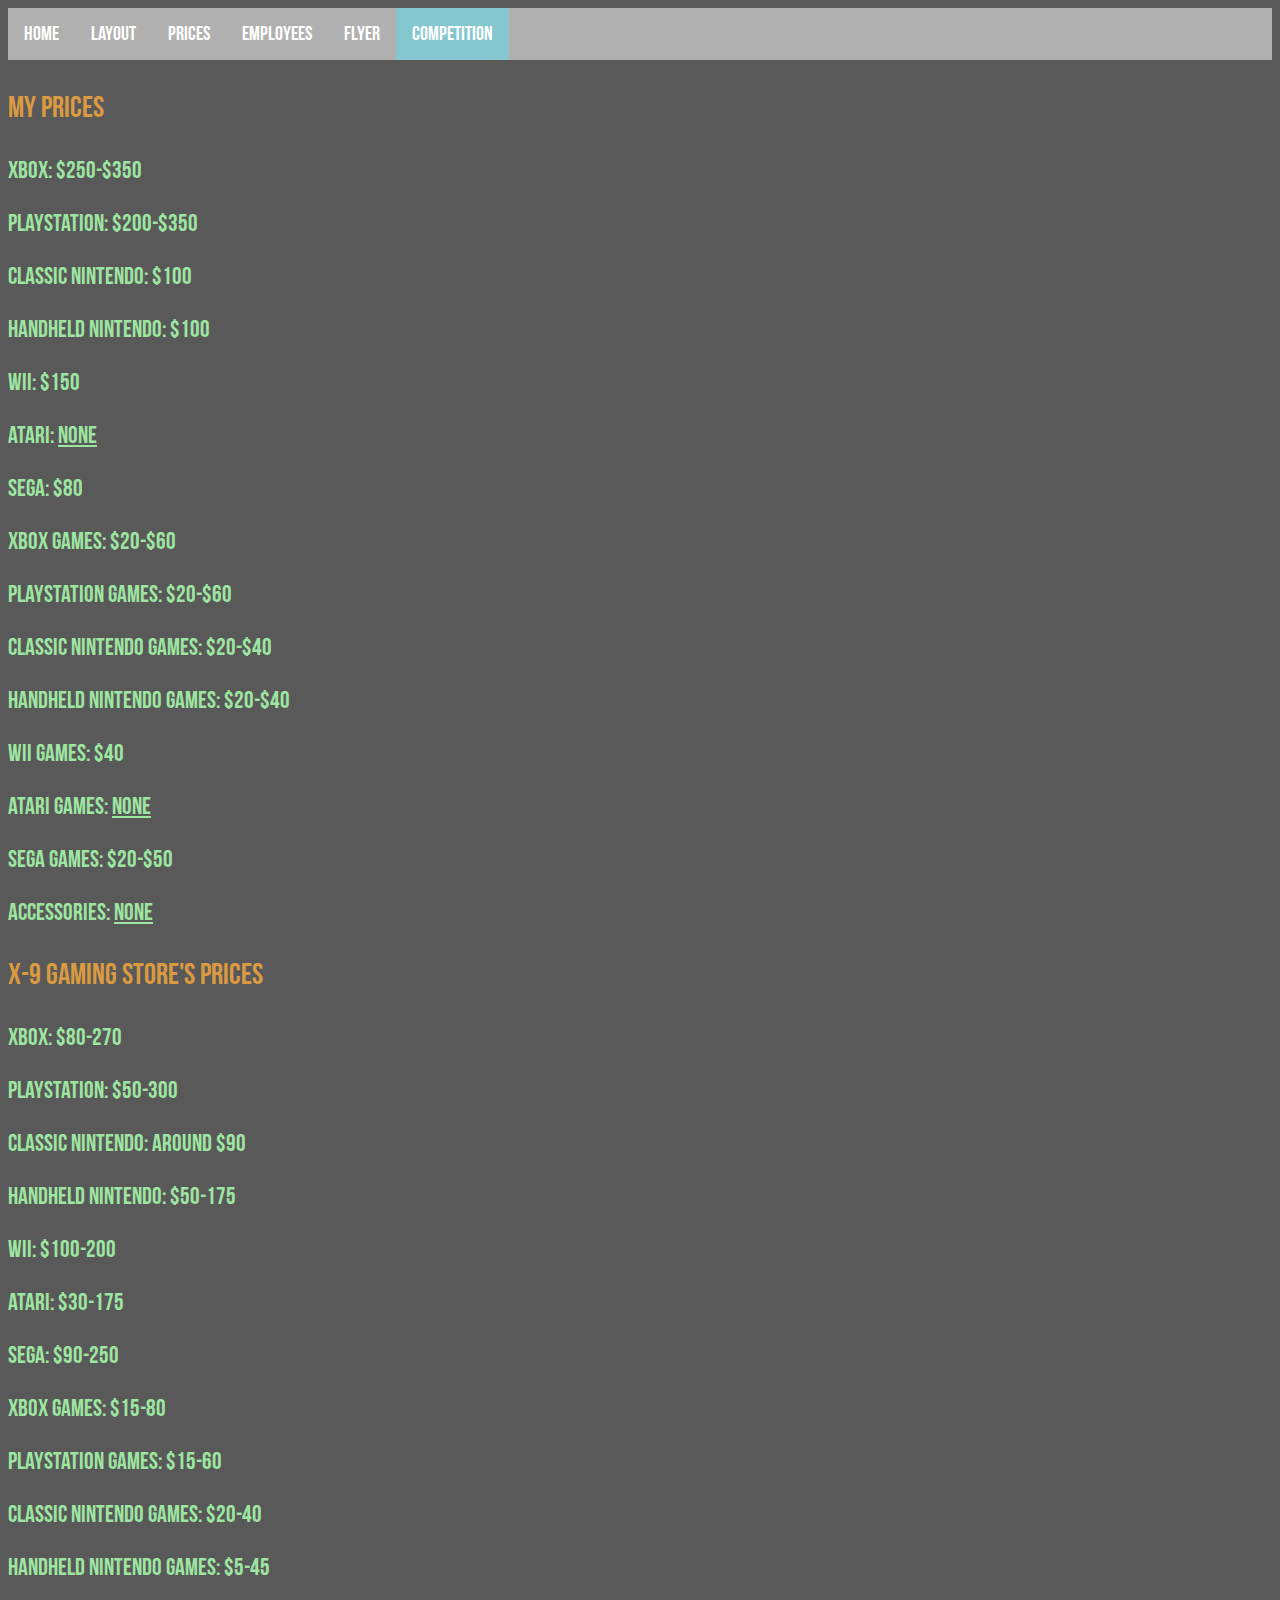
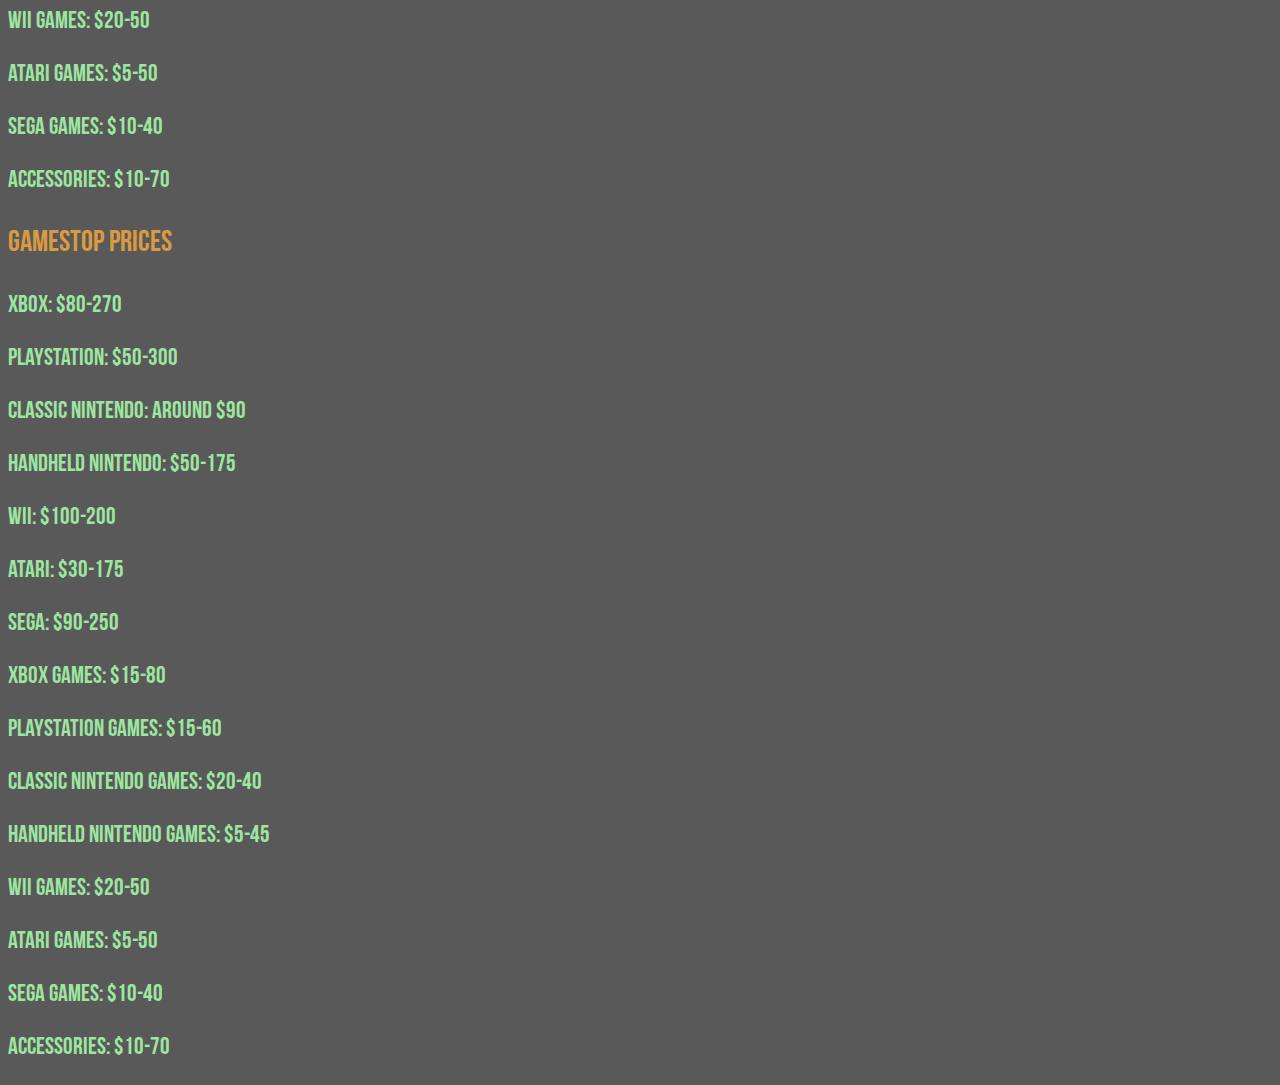
==== competition.html @ 899f76ea "Add files via upload" ====
<!DOCTYPE>
<html style="background-color: 	#595959">

	<title>Competition</title>

	<head> 
		<link rel="stylesheet" alt="text/css" href="css2.css">
		<link rel="stylesheet" type="text/css" href="font.css">
	</head>

		<ul>
			<li><a href="index.html">Home</a></li>
			<li><a href="layout.html">Layout</a></li>
			<li><a href="prices.html">Prices</a></li>
			<li><a href="employees.html">Employees</a></li>
			<li><a href="flyer.html">Flyer</a></li>
			<li><a href="competition.html" class="active">Competition</a></li>
		</ul>



		<p class="title">My Prices</p>
	

<p>Xbox: $250-$350</p>
<p>PlayStation: $200-$350</p>
<p>Classic Nintendo: $100</p>
<p>Handheld Nintendo: $100</p>
<p>Wii: $150</p>
<p>Atari: <ins>None</ins></p>
<p>Sega: $80</p>
<p>Xbox Games: $20-$60</p>
<p>PlayStation Games: $20-$60</p>
<p>Classic Nintendo Games: $20-$40</p>
<p>Handheld Nintendo Games: $20-$40</p>
<p>Wii Games: $40</p>
<p>Atari Games: <ins>None</ins></p>
<p>Sega Games: $20-$50</p>
<p>Accessories: <ins>None</ins></p>


		<p class="title">X-9 Gaming Store's Prices</p>

	
<p>Xbox: $80-270</p>
<p>PlayStation: $50-300</p>
<p>Classic Nintendo: Around $90</p>
<p>Handheld Nintendo: $50-175</p>
<p>Wii: $100-200</p>
<p>Atari: $30-175</p>
<p>Sega: $90-250</p>
<p>Xbox Games: $15-80</p>
<p>PlayStation Games: $15-60</p>
<p>Classic Nintendo Games: $20-40</p>
<p>Handheld Nintendo Games: $5-45</p>
<p>Wii Games: $20-50</p>
<p>Atari Games: $5-50</p>
<p>Sega Games: $10-40</p>
<p>Accessories: $10-70</p>


		<p class="title">Gamestop Prices</p>
	
	
<p>Xbox: $80-270</p>
<p>PlayStation: $50-300</p>
<p>Classic Nintendo: Around $90</p>
<p>Handheld Nintendo: $50-175</p>
<p>Wii: $100-200</p>
<p>Atari: $30-175</p>
<p>Sega: $90-250</p>
<p>Xbox Games: $15-80</p>
<p>PlayStation Games: $15-60</p>
<p>Classic Nintendo Games: $20-40</p>
<p>Handheld Nintendo Games: $5-45</p>
<p>Wii Games: $20-50</p>
<p>Atari Games: $5-50</p>
<p>Sega Games: $10-40</p>
<p>Accessories: $10-70</p>
	



</html>
---- css2.css ----
<style>

#all{
	height: 100%;
	width: 100%;
}

ul {
    list-style-type: none;
    margin: 0;
    padding: 0;
    overflow: hidden;
    background-color: #b0b0b0;
}

li {
    float: left;
}

li a {
    display: block;
    color: white;
    text-align: center;
    padding: 14px 16px;
    text-decoration: none;
}

li a:hover {
    background-color: #111;
}

.active {
	background-color: #85C7CF;
}

p {
    color: #9DE6A1;
    font-size: 20;
}

p.title {
    color: #D99A42;
    font-size: 30;
}
</style>
---- font.css ----
<style> 

@font-face { font-family: Bebas Neue; src: url("b.otf"); }
h1 {
	font-family: Bebas Neue
	color: #D99A42;
}

@font-face { font-family: Bebas Neue; src: url("b.otf"); }
h2 {
	font-family: Bebas Neue
	color: #D99A42;
}
		
@font-face { font-family: Bebas Neue; src: url("b.otf"); }
p {
	font-family: Bebas Neue;
	font-size: 24;
}

@font-face { font-family: Bebas Neue; src: url("b.otf"); }
li {
	font-family: Bebas Neue;
	font-size: 20;
}

</style>
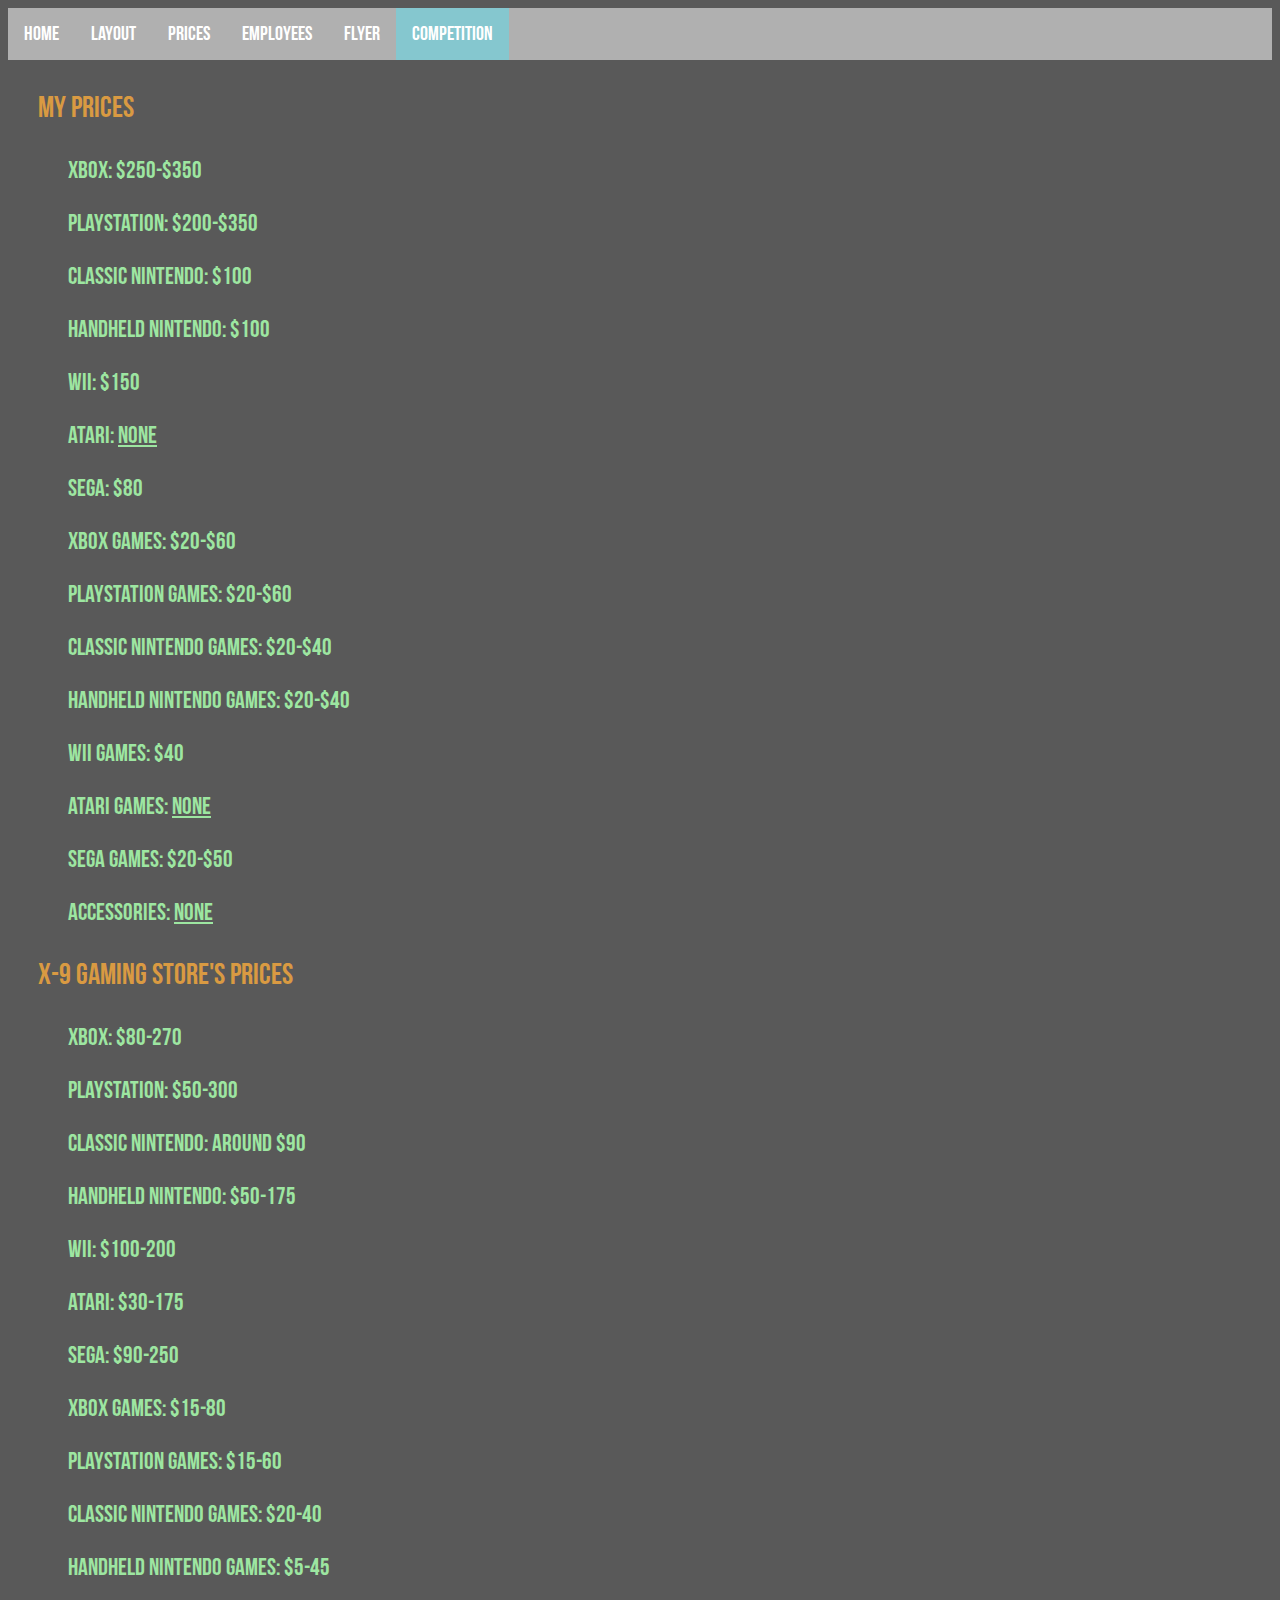
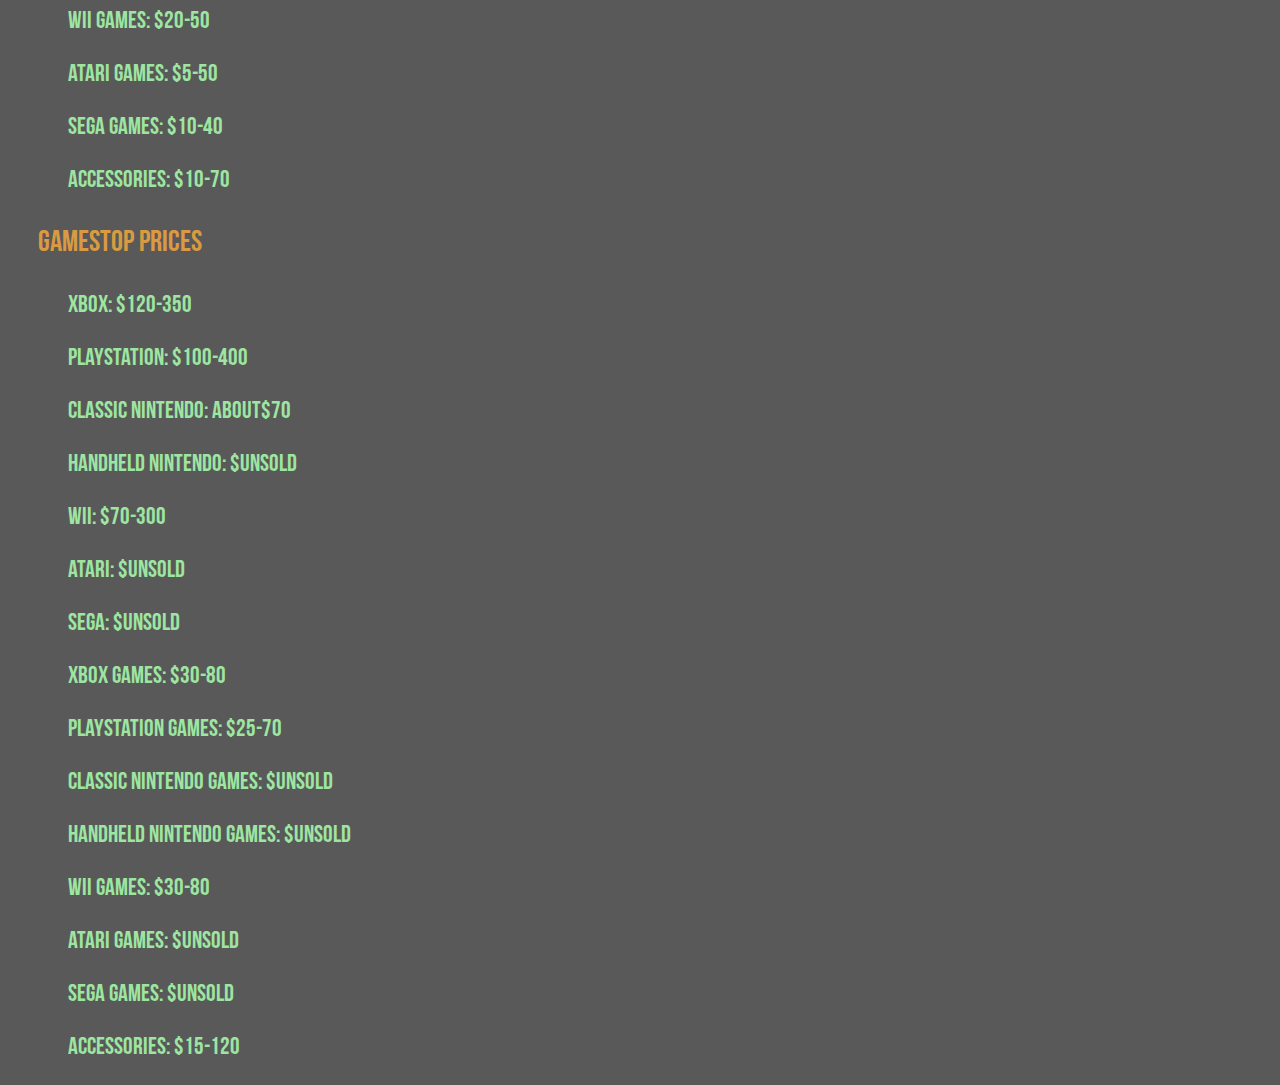
==== commit 535f9e64: "Add files via upload" ====
--- a/competition.html
+++ b/competition.html
@@ -62,21 +62,21 @@
 		<p class="title">Gamestop Prices</p>
 	
 	
-<p>Xbox: $80-270</p>
-<p>PlayStation: $50-300</p>
-<p>Classic Nintendo: Around $90</p>
-<p>Handheld Nintendo: $50-175</p>
-<p>Wii: $100-200</p>
-<p>Atari: $30-175</p>
-<p>Sega: $90-250</p>
-<p>Xbox Games: $15-80</p>
-<p>PlayStation Games: $15-60</p>
-<p>Classic Nintendo Games: $20-40</p>
-<p>Handheld Nintendo Games: $5-45</p>
-<p>Wii Games: $20-50</p>
-<p>Atari Games: $5-50</p>
-<p>Sega Games: $10-40</p>
-<p>Accessories: $10-70</p>
+<p>Xbox: $120-350</p>
+<p>PlayStation: $100-400</p>
+<p>Classic Nintendo: About$70</p>
+<p>Handheld Nintendo: $Unsold</p>
+<p>Wii: $70-300</p>
+<p>Atari: $Unsold</p>
+<p>Sega: $Unsold</p>
+<p>Xbox Games: $30-80</p>
+<p>PlayStation Games: $25-70</p>
+<p>Classic Nintendo Games: $Unsold</p>
+<p>Handheld Nintendo Games: $Unsold</p>
+<p>Wii Games: $30-80</p>
+<p>Atari Games: $Unsold</p>
+<p>Sega Games: $Unsold</p>
+<p>Accessories: $15-120</p>
 	
 
 
--- a/css2.css
+++ b/css2.css
@@ -36,10 +36,12 @@
 p {
     color: #9DE6A1;
     font-size: 20;
+    padding-left: 60px;
 }
 
 p.title {
     color: #D99A42;
     font-size: 30;
+    padding-left: 30px;
 }
 </style>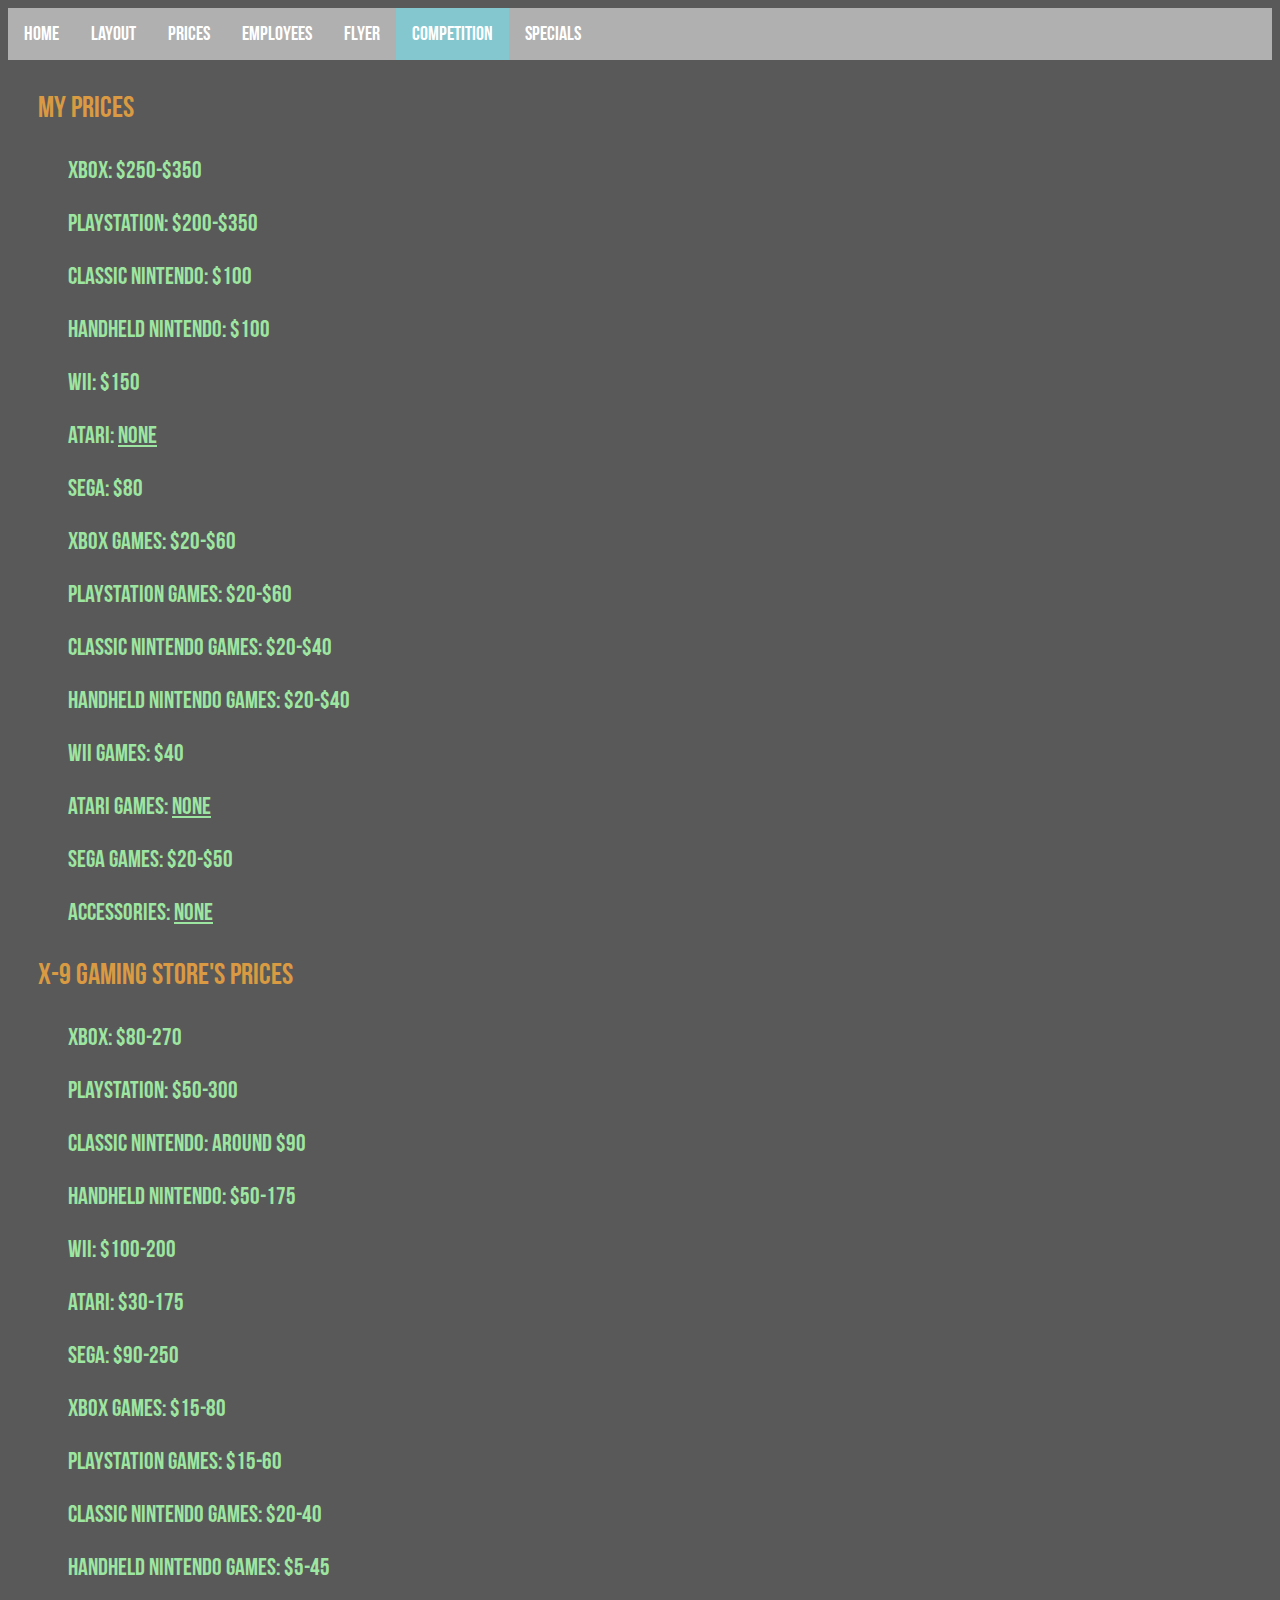
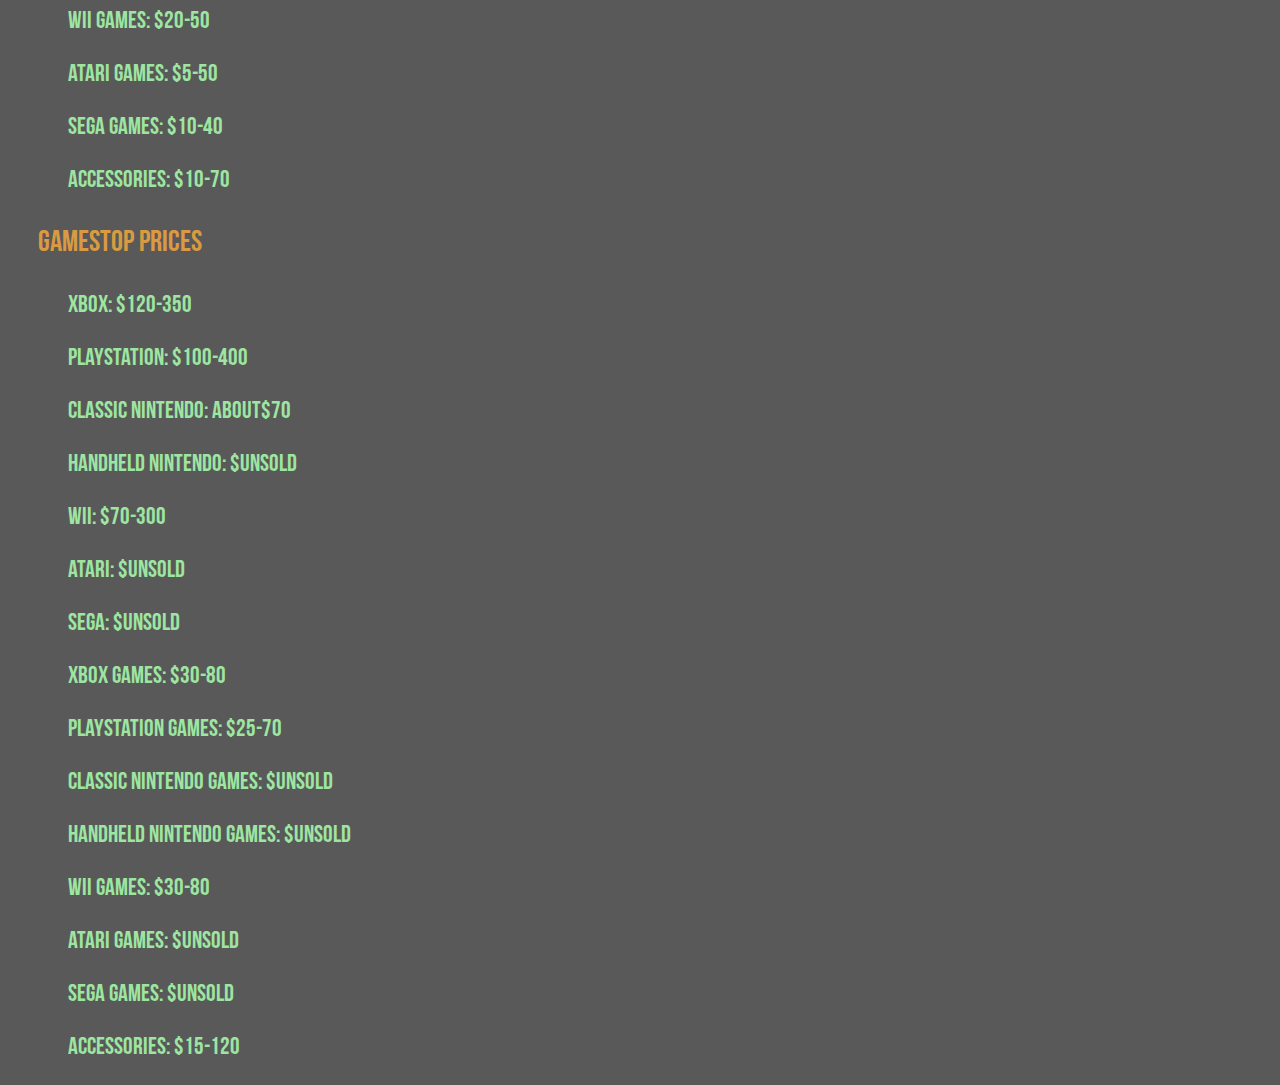
==== commit ee2b92f8: "Add files via upload" ====
--- a/competition.html
+++ b/competition.html
@@ -15,6 +15,7 @@
 			<li><a href="employees.html">Employees</a></li>
 			<li><a href="flyer.html">Flyer</a></li>
 			<li><a href="competition.html" class="active">Competition</a></li>
+			<li><a href="specials.html">Specials</a></li>
 		</ul>
 
 
